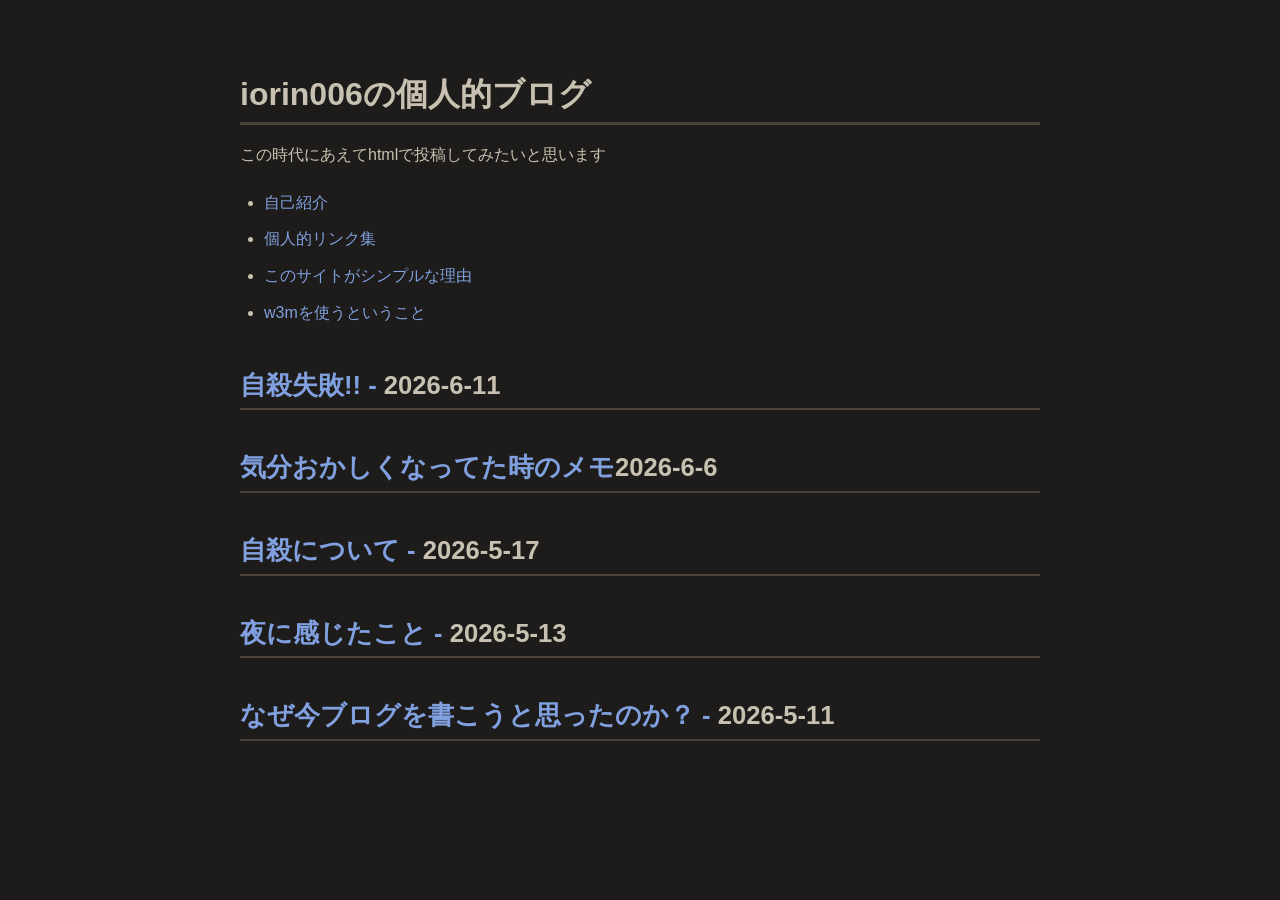
==== index.html @ 11c48942 "Update index.html" ====
<!DOCTYPE html>
<html lang="ja">
<head>
    <meta charset="UTF-8">
    <meta name="viewport" content="width=device-width, initial-scale=1.0">
    <link rel="icon" href="data:,">
    <link rel="stylesheet" href="style.css">
    <title>iorin006の個人的ブログ</title>
</head>
<body>
    <h1>iorin006の個人的ブログ</h1>
    <p>この時代にあえてhtmlで投稿してみたいと思います</p>
    <ul><li><a href="profile.html">自己紹介</a></li>
        <li><a href="links.html">個人的リンク集</a></li>
        <li><a href="site.html">このサイトがシンプルな理由</a></li>
        <li><a href="w3m.html">w3mを使うということ</a></li>
    </ul>
    <h2><a href="2026-6-11.html">自殺失敗!! - </a>2026-6-11</h2>
    <h2><a href="2026-6-6.html">気分おかしくなってた時のメモ</a>2026-6-6</h2>
    <h2><a href="2026-5-17.html">自殺について - </a>2026-5-17</h2>
    <h2><a href="2026-5-13.html">夜に感じたこと - </a>2026-5-13</h2>
    <h2><a href="2026-5-11.html">なぜ今ブログを書こうと思ったのか？ - </a>2026-5-11</h2>
</body>
</html>
---- style.css ----
/* ========================================
   Habamax Style CSS (Dark Mode Only)
   ======================================== */

:root {
  /* --- Colors (Dark Mode) --- */
  --hbm-bg: #1e1c1a;           /* 濃いグレー（背景） */
  --hbm-bg-alt: #282420;       /* コードブロックなどの背景 */
  --hbm-fg: #c8c0b0;           /* ベージュ系のテキスト */
  --hbm-fg-light: #9a9080;     /* 薄めのテキスト */
  --hbm-comment: #706860;      /* 落ち着いたグレー（コメント） */
  --hbm-keyword: #e0605a;      /* 柔らかい赤（キーワード） */
  --hbm-string: #80c070;       /* 柔らかい緑（文字列） */
  --hbm-function: #70a0e0;     /* 穏やかな青（関数） */
  --hbm-constant: #d080b0;     /* 柔らかい紫（定数） */
  --hbm-type: #70b0d0;         /* シアン系（型・クラス） */
  --hbm-accent: #e09040;       /* オレンジ（アクセント） */
  --hbm-border: #4a4238;       /* 境界線 */
  --hbm-link: #80a0e0;         /* リンク */
  --hbm-selection-bg: #4a4238; /* 選択時の背景 */
}

/* ========================================
   1. Base Layout & Typography
   ======================================== */
body {
  background-color: var(--hbm-bg);
  color: var(--hbm-fg);
  font-family: 'Helvetica Neue', Arial, 'Hiragino Kaku Gothic ProN', 'Noto Sans JP', sans-serif;
  line-height: 1.8;
  margin: 0 auto;
  max-width: 800px;
  padding: 2rem 1rem;
  -webkit-font-smoothing: antialiased;
}

::selection {
  background-color: var(--hbm-selection-bg);
  color: var(--hbm-fg);
}

h1, h2, h3, h4, h5, h6 {
  color: var(--hbm-fg);
  font-weight: bold;
  line-height: 1.4;
  border-bottom: 2px solid var(--hbm-border);
  padding-bottom: 0.3rem;
  margin-top: 2.5rem;
  margin-bottom: 1rem;
}

h1 { font-size: 2rem; border-bottom-width: 3px; }
h2 { font-size: 1.6rem; }
h3 { font-size: 1.3rem; border-bottom: none; }

p {
  margin-bottom: 1.2rem;
}

a {
  color: var(--hbm-link);
  text-decoration: none;
  transition: color 0.2s;
}

a:hover {
  color: var(--hbm-accent);
  text-decoration: underline;
}

strong {
  color: var(--hbm-keyword);
  font-weight: bold;
}

/* ========================================
   2. Markdown Elements (Lists, Blockquote, etc.)
   ======================================== */
ul, ol {
  padding-left: 1.5rem;
  margin-bottom: 1.2rem;
}

li {
  margin-bottom: 0.5rem;
}

blockquote {
  border-left: 4px solid var(--hbm-accent);
  background-color: var(--hbm-bg-alt);
  padding: 0.8rem 1.2rem;
  margin: 1.5rem 0;
  color: var(--hbm-fg-light);
  border-radius: 0 4px 4px 0;
}

hr {
  border: none;
  border-top: 2px solid var(--hbm-border);
  margin: 2rem 0;
}

/* Table */
table {
  width: 100%;
  border-collapse: collapse;
  margin: 1.5rem 0;
  font-size: 0.95rem;
}

th, td {
  border: 1px solid var(--hbm-border);
  padding: 0.6rem 1rem;
}

th {
  background-color: var(--hbm-bg-alt);
  font-weight: bold;
  color: var(--hbm-fg);
}

tr:nth-child(even) {
  background-color: var(--hbm-bg-alt);
}

/* ========================================
   3. Code Blocks (Habamax Vibe)
   ======================================== */
code {
  font-family: 'JetBrains Mono', 'Fira Code', 'Menlo', 'Consolas', monospace;
}

/* Inline code */
:not(pre) > code {
  background-color: var(--hbm-bg-alt);
  color: var(--hbm-accent);
  padding: 0.2em 0.4em;
  border-radius: 3px;
  font-size: 0.9em;
}

/* Code block container */
pre {
  background-color: var(--hbm-bg-alt);
  border: 1px solid var(--hbm-border);
  padding: 1.2rem;
  border-radius: 6px;
  overflow-x: auto;
  line-height: 1.6;
  font-size: 0.9rem;
  margin: 1.5rem 0;
}

pre code {
  background: none;
  padding: 0;
  color: var(--hbm-fg);
  font-size: inherit;
}

/* ========================================
   4. Syntax Highlighting (Prism.js / Highlight.js etc)
   ======================================== */
/* Keywords (if, for, return, const) */
.token.keyword,
.hljs-keyword {
  color: var(--hbm-keyword);
  font-weight: bold;
}

/* Strings */
.token.string,
.token.attr-value,
.hljs-string {
  color: var(--hbm-string);
}

/* Functions & Methods */
.token.function,
.token.method,
.hljs-function .hljs-title,
.hljs-title {
  color: var(--hbm-function);
}

/* Constants & Numbers */
.token.number,
.token.boolean,
.token.constant,
.hljs-number,
.hljs-literal {
  color: var(--hbm-constant);
}

/* Types & Classes */
.token.class-name,
.token.builtin,
.hljs-type,
.hljs-built_in {
  color: var(--hbm-type);
}

/* Comments */
.token.comment,
.hljs-comment {
  color: var(--hbm-comment);
  font-style: italic;
}

/* Variables & Operators */
.token.operator,
.token.punctuation {
  color: var(--hbm-fg-light);
}

/* Tags (HTML/XML) */
.token.tag {
  color: var(--hbm-keyword);
}

/* Attributes */
.token.attr-name {
  color: var(--hbm-accent);
}

/* ========================================
   5. Scrollbar (Webkit)
   ======================================== */
::-webkit-scrollbar {
  width: 8px;
  height: 8px;
}

::-webkit-scrollbar-track {
  background: var(--hbm-bg);
}

::-webkit-scrollbar-thumb {
  background: var(--hbm-border);
  border-radius: 4px;
}

::-webkit-scrollbar-thumb:hover {
  background: var(--hbm-comment);
}
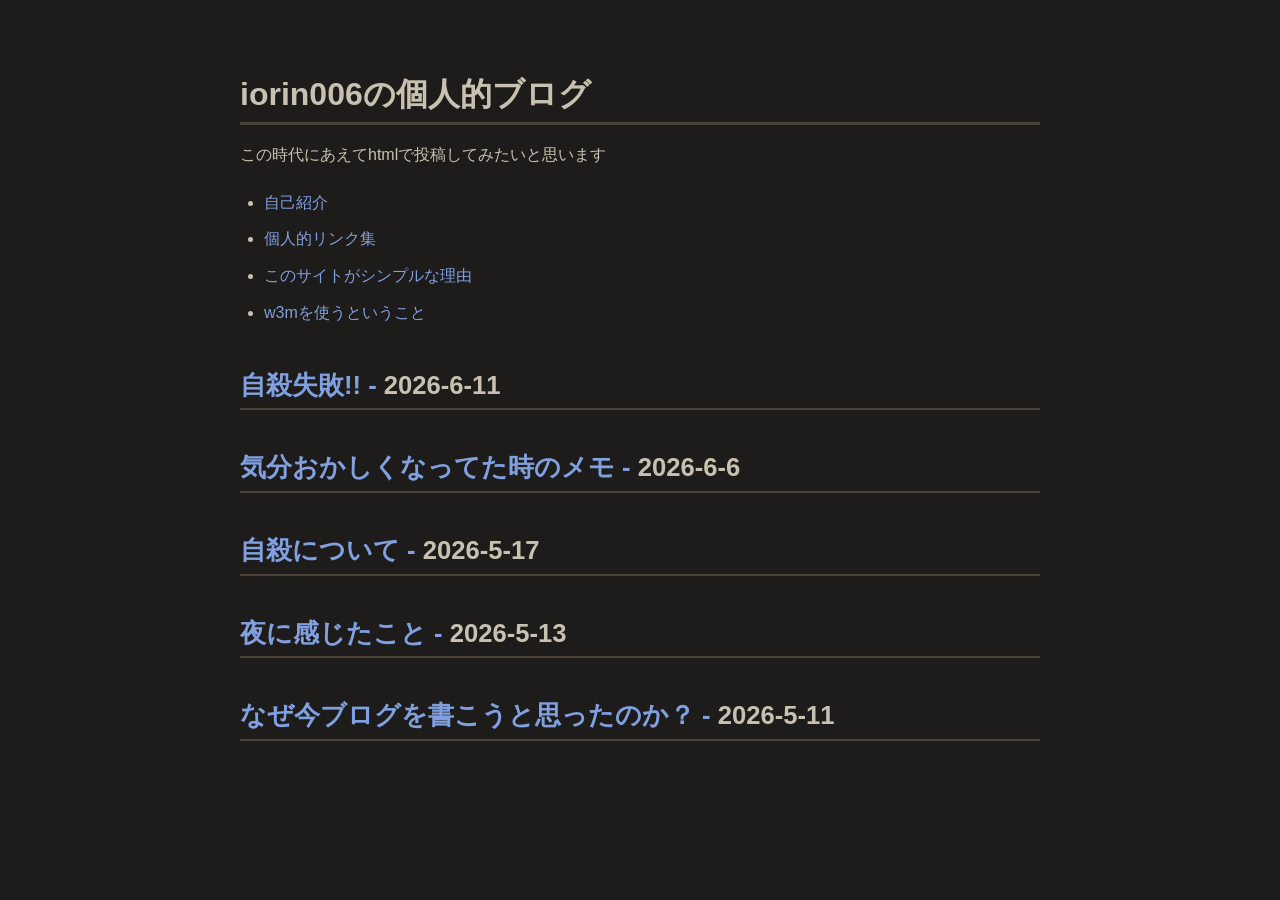
==== commit 6c93b43f: "Update index.html" ====
--- a/index.html
+++ b/index.html
@@ -16,7 +16,7 @@
         <li><a href="w3m.html">w3mを使うということ</a></li>
     </ul>
     <h2><a href="2026-6-11.html">自殺失敗!! - </a>2026-6-11</h2>
-    <h2><a href="2026-6-6.html">気分おかしくなってた時のメモ</a>2026-6-6</h2>
+    <h2><a href="2026-6-6.html">気分おかしくなってた時のメモ - </a>2026-6-6</h2>
     <h2><a href="2026-5-17.html">自殺について - </a>2026-5-17</h2>
     <h2><a href="2026-5-13.html">夜に感じたこと - </a>2026-5-13</h2>
     <h2><a href="2026-5-11.html">なぜ今ブログを書こうと思ったのか？ - </a>2026-5-11</h2>
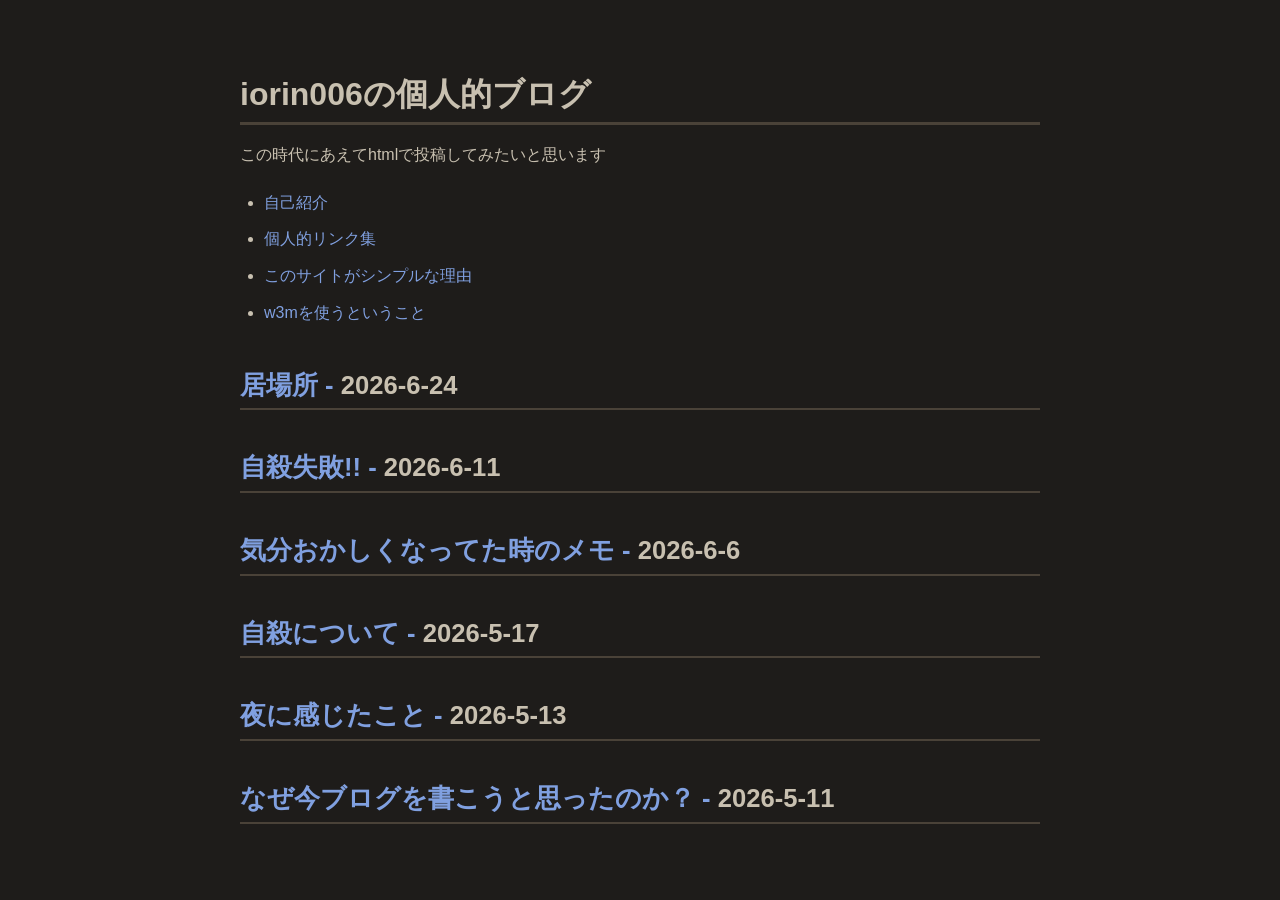
==== commit 65d8f511: "Add new section for '居場所' with date" ====
--- a/index.html
+++ b/index.html
@@ -15,6 +15,7 @@
         <li><a href="site.html">このサイトがシンプルな理由</a></li>
         <li><a href="w3m.html">w3mを使うということ</a></li>
     </ul>
+    <h2><a href="2026-6-24.html">居場所 - </a>2026-6-24</h2>
     <h2><a href="2026-6-11.html">自殺失敗!! - </a>2026-6-11</h2>
     <h2><a href="2026-6-6.html">気分おかしくなってた時のメモ - </a>2026-6-6</h2>
     <h2><a href="2026-5-17.html">自殺について - </a>2026-5-17</h2>
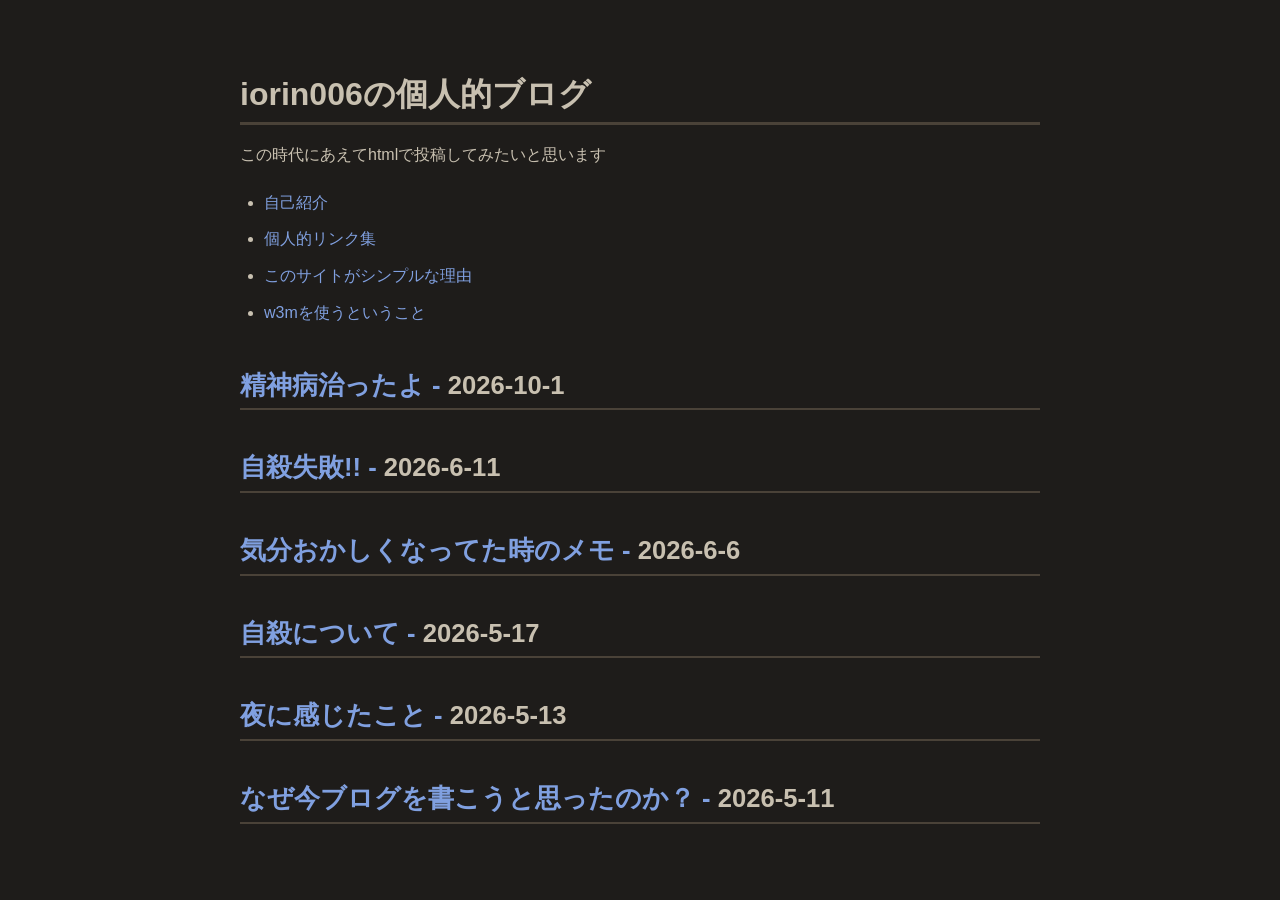
==== commit e614833a: "Update index.html" ====
--- a/index.html
+++ b/index.html
@@ -15,7 +15,7 @@
         <li><a href="site.html">このサイトがシンプルな理由</a></li>
         <li><a href="w3m.html">w3mを使うということ</a></li>
     </ul>
-    <h2><a href="2026-6-24.html">居場所 - </a>2026-6-24</h2>
+    <h2><a href="2026-10-1.html">精神病治ったよ - </a>2026-10-1</h2>
     <h2><a href="2026-6-11.html">自殺失敗!! - </a>2026-6-11</h2>
     <h2><a href="2026-6-6.html">気分おかしくなってた時のメモ - </a>2026-6-6</h2>
     <h2><a href="2026-5-17.html">自殺について - </a>2026-5-17</h2>
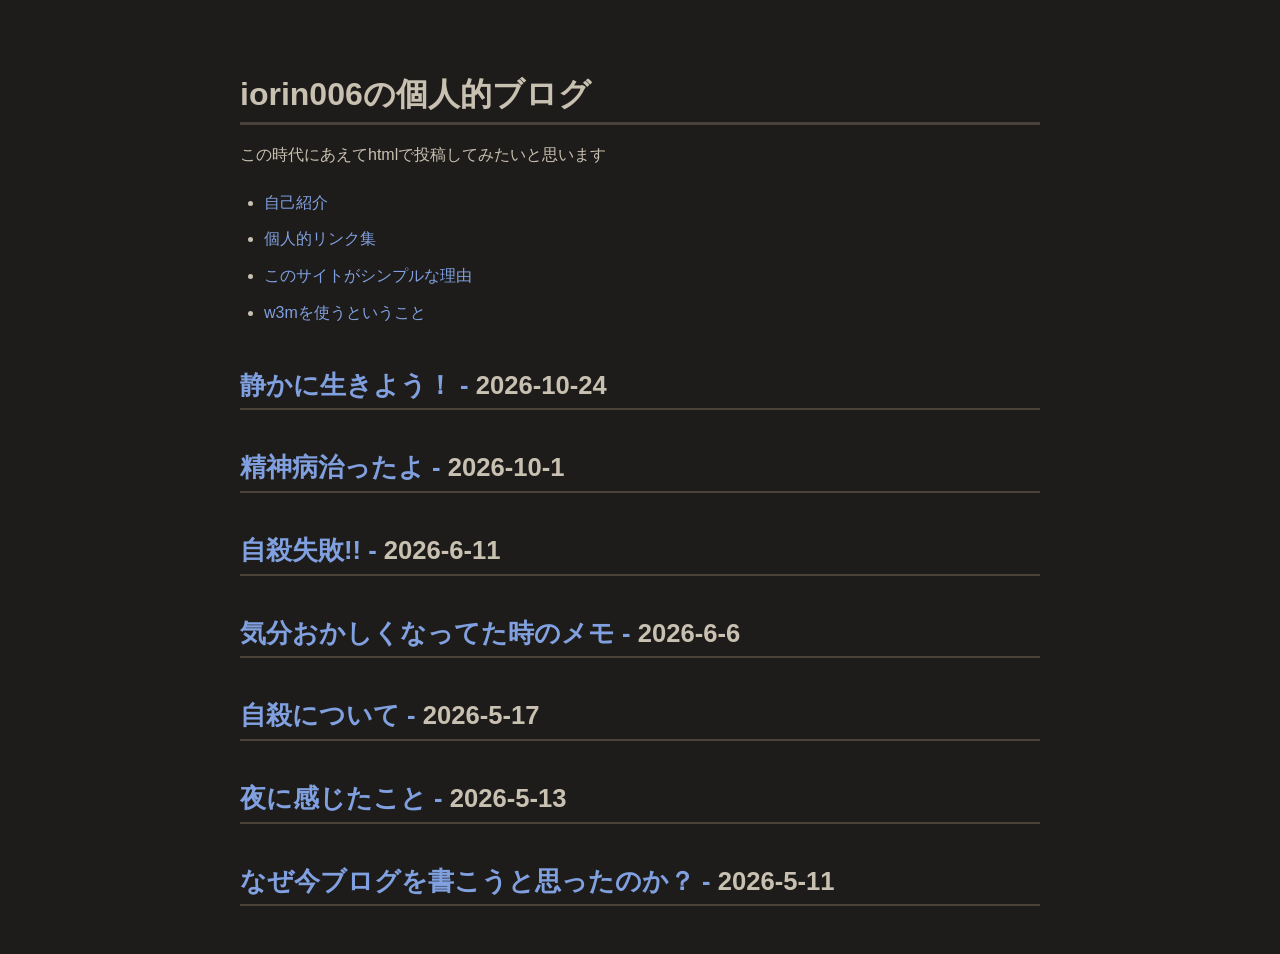
==== commit 5f4be9ec: "Add new section for '静かに生きよう！' entry" ====
--- a/index.html
+++ b/index.html
@@ -15,6 +15,7 @@
         <li><a href="site.html">このサイトがシンプルな理由</a></li>
         <li><a href="w3m.html">w3mを使うということ</a></li>
     </ul>
+    <h2><a href="2026-10-24.html">静かに生きよう！ - </a>2026-10-24</h2>
     <h2><a href="2026-10-1.html">精神病治ったよ - </a>2026-10-1</h2>
     <h2><a href="2026-6-11.html">自殺失敗!! - </a>2026-6-11</h2>
     <h2><a href="2026-6-6.html">気分おかしくなってた時のメモ - </a>2026-6-6</h2>
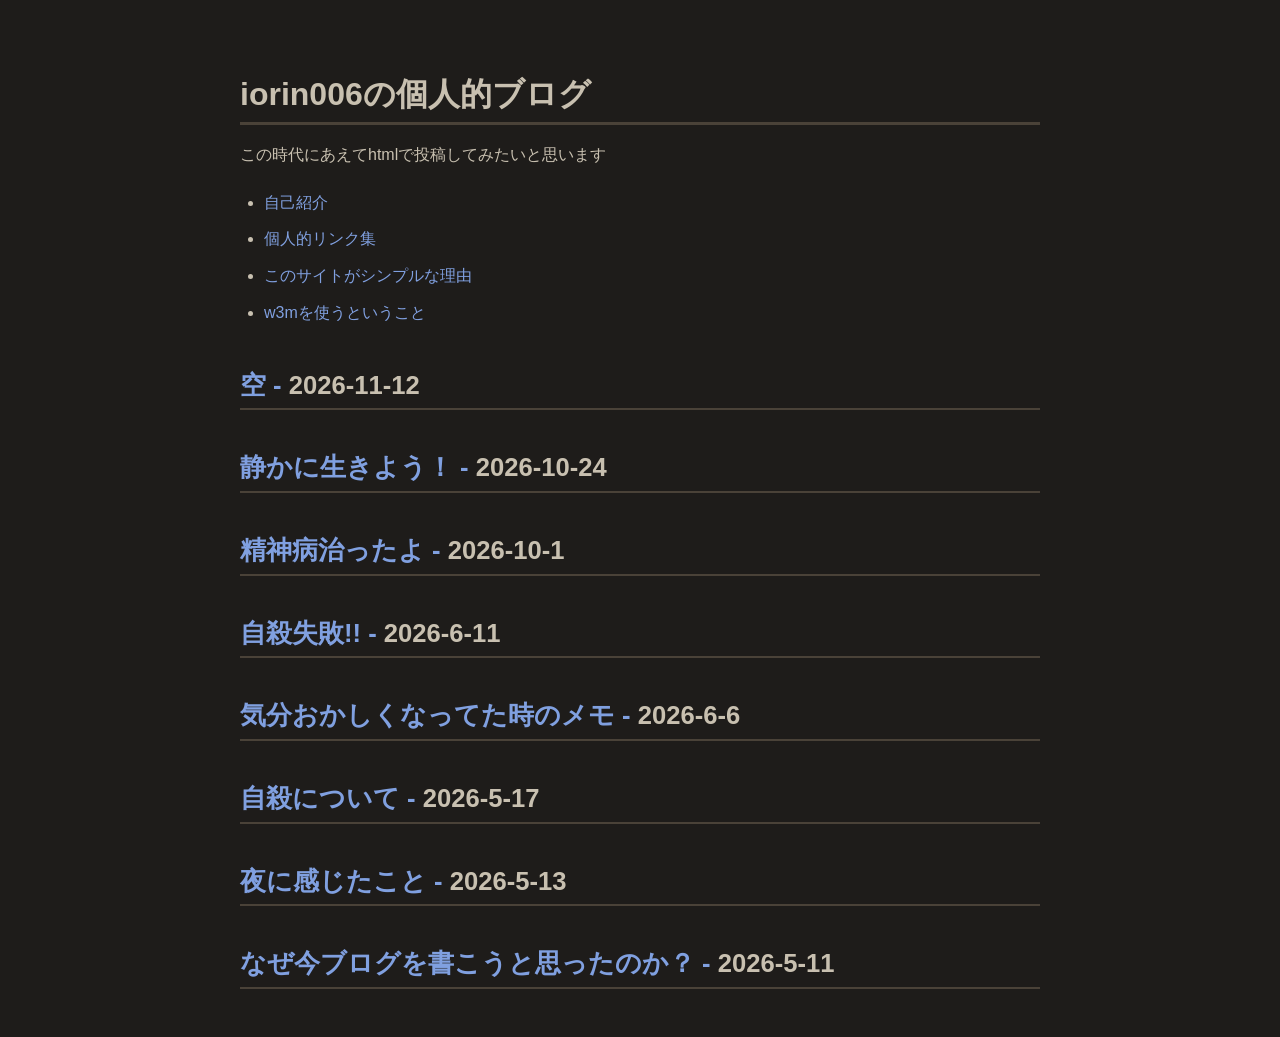
==== commit 1055b371: "Add new heading for date 2026-11-12" ====
--- a/index.html
+++ b/index.html
@@ -15,6 +15,7 @@
         <li><a href="site.html">このサイトがシンプルな理由</a></li>
         <li><a href="w3m.html">w3mを使うということ</a></li>
     </ul>
+    <h2><a href="2026-11-12.html">空 - </a>2026-11-12</h2>
     <h2><a href="2026-10-24.html">静かに生きよう！ - </a>2026-10-24</h2>
     <h2><a href="2026-10-1.html">精神病治ったよ - </a>2026-10-1</h2>
     <h2><a href="2026-6-11.html">自殺失敗!! - </a>2026-6-11</h2>
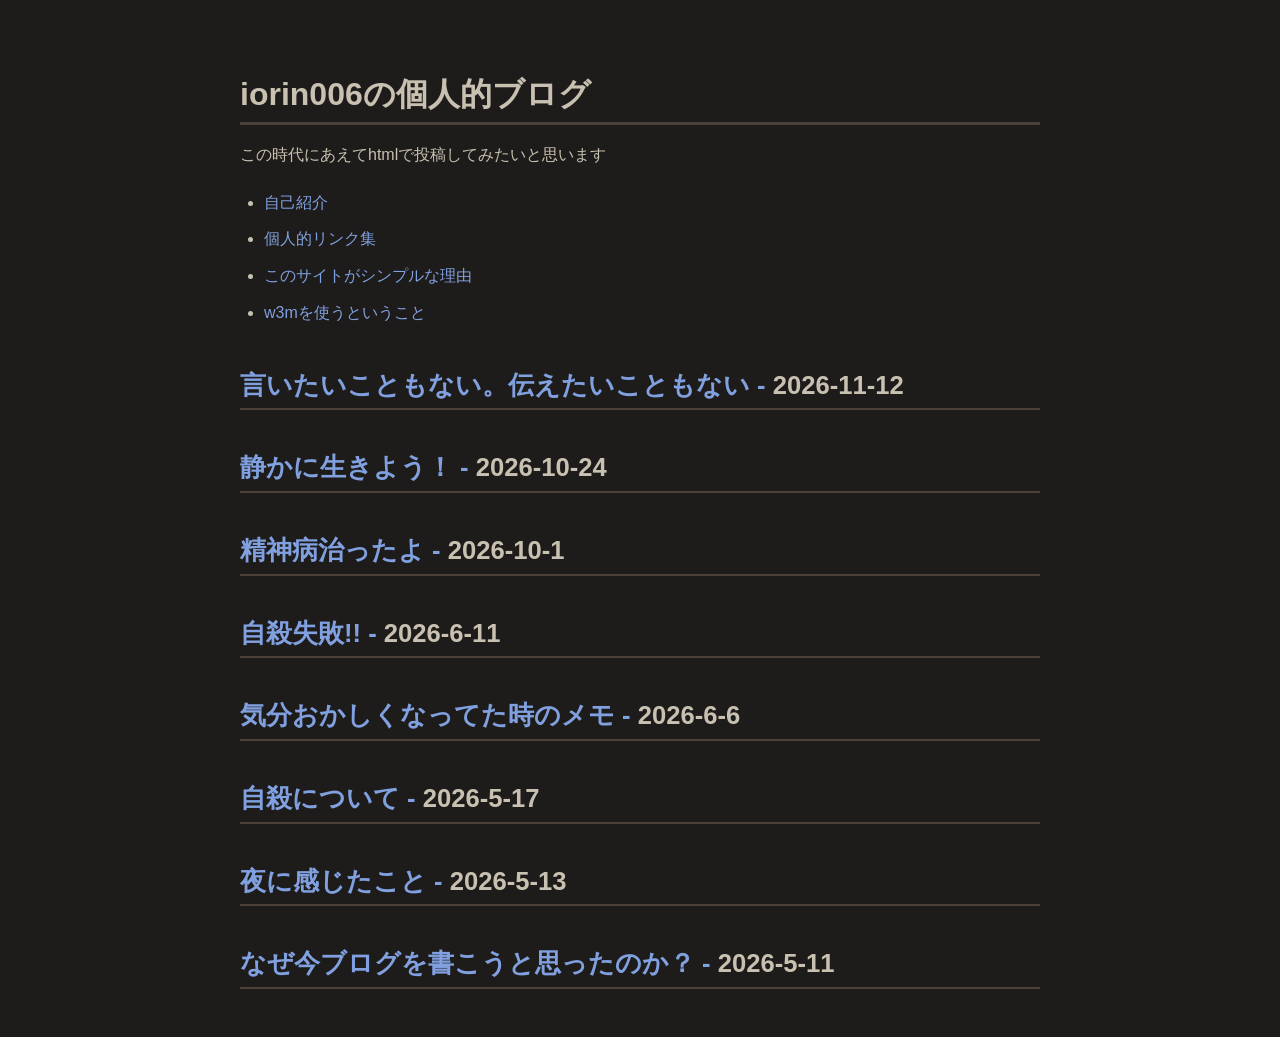
==== commit 3b6532c4: "Update heading text for November 12 entry" ====
--- a/index.html
+++ b/index.html
@@ -15,7 +15,7 @@
         <li><a href="site.html">このサイトがシンプルな理由</a></li>
         <li><a href="w3m.html">w3mを使うということ</a></li>
     </ul>
-    <h2><a href="2026-11-12.html">空 - </a>2026-11-12</h2>
+    <h2><a href="2026-11-12.html">言いたいこともない。伝えたいこともない - </a>2026-11-12</h2>
     <h2><a href="2026-10-24.html">静かに生きよう！ - </a>2026-10-24</h2>
     <h2><a href="2026-10-1.html">精神病治ったよ - </a>2026-10-1</h2>
     <h2><a href="2026-6-11.html">自殺失敗!! - </a>2026-6-11</h2>
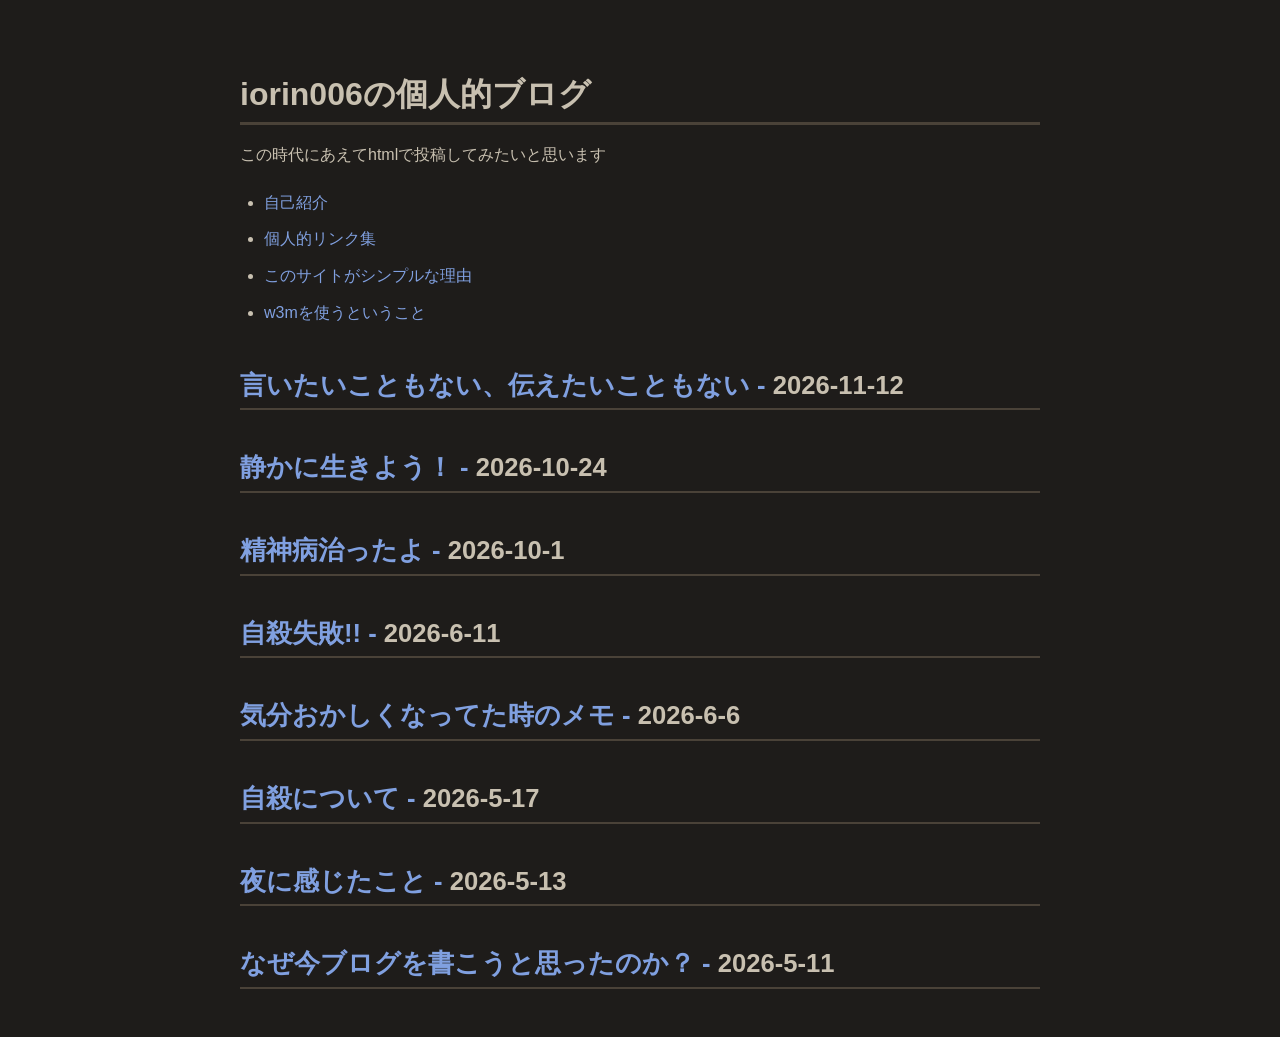
==== commit 68e8cb41: "Fix punctuation in heading link text" ====
--- a/index.html
+++ b/index.html
@@ -15,7 +15,7 @@
         <li><a href="site.html">このサイトがシンプルな理由</a></li>
         <li><a href="w3m.html">w3mを使うということ</a></li>
     </ul>
-    <h2><a href="2026-11-12.html">言いたいこともない。伝えたいこともない - </a>2026-11-12</h2>
+    <h2><a href="2026-11-12.html">言いたいこともない、伝えたいこともない - </a>2026-11-12</h2>
     <h2><a href="2026-10-24.html">静かに生きよう！ - </a>2026-10-24</h2>
     <h2><a href="2026-10-1.html">精神病治ったよ - </a>2026-10-1</h2>
     <h2><a href="2026-6-11.html">自殺失敗!! - </a>2026-6-11</h2>
